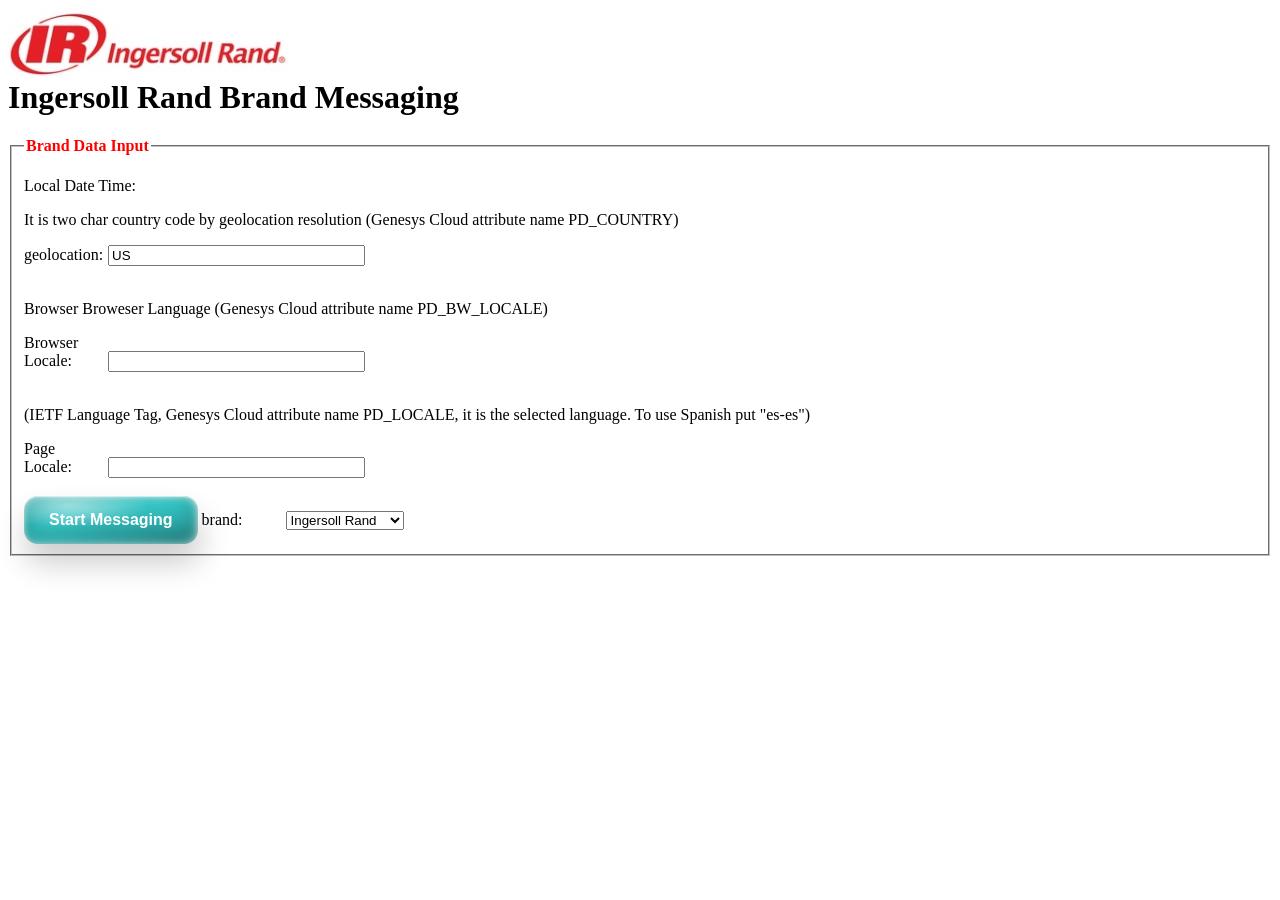
==== index.html @ 589e2742 "Update index.html" ====
<html lang="en-us" xml:lang="utf-8" xmlns="http://www.w3.org/1999/xhtml">
  <head>
  <meta http-equiv="Content-Type" content="plain/text; charset=utf-8"/>
  <meta http-equiv="Content-Type" content="application/json"/>
  <meta http-equiv="Content-Type" content="application/x-www-form-urlencoded"/>
  <meta name="viewport" content="width=device-width, initial-scale=1.0" />
  <meta http-equiv="Cache-control" content="no-cache">
  
    <title>Ingersoll Rand Brand Test</title>
    <!--<script type="text/javascript" src="jquery-3.3.1.min.js">-->
     <script type="text/javascript" src="whatsapp.def.widget.js">

	  <script type="text/javascript">
         var bwLang = navigator.language || navigator.userLanguage; 
		 var root = window;
		 var html = root.document.querySelector('html');
		 var rootLang = root.navigator.languages || [root.navigator.language || root.navigator.userLanguage];
         var pageLang = html.getAttribute('lang');
		 window.addEventListener("load", (event) => {
  		    document.getElementById("locale").value = bwLang;
 		    document.getElementById("pagelocale").value = pageLang;
 		    document.getElementById("supplocale").value = rootLang;
            //alert ("Default browser language is: " + bwLang + " supportedLang is: " + rootLang + " pageLang is: " + pageLang);

         });
      </script>



<style>
	.cx-common-container .cx-titlebar .cx-icon {
    float: left;
    width: 192px;
    height: 96px;
    margin-top: 240px
   }
   .gen-callback-customer-logo {
    display: block;
    width: 281px;
    height: 71px;
    background: url(IR-v1.jpg) no-repeat center;
   }
   label {
    width: 80px;
    display: inline-block;
   }
   legend {
    color: red;
    font-weight: bold
   }
   .button-91 {
  color: #fff;
  padding: 15px 25px;
  background-color: #38D2D2;
  background-image: radial-gradient(93% 87% at 87% 89%, rgba(0, 0, 0, 0.23) 0%, transparent 86.18%), radial-gradient(66% 66% at 26% 20%, rgba(255, 255, 255, 0.55) 0%, rgba(255, 255, 255, 0) 69.79%, rgba(255, 255, 255, 0) 100%);
  box-shadow: inset -3px -3px 9px rgba(255, 255, 255, 0.25), inset 0px 3px 9px rgba(255, 255, 255, 0.3), inset 0px 1px 1px rgba(255, 255, 255, 0.6), inset 0px -8px 36px rgba(0, 0, 0, 0.3), inset 0px 1px 5px rgba(255, 255, 255, 0.6), 2px 19px 31px rgba(0, 0, 0, 0.2);
  border-radius: 14px;
  font-weight: bold;
  font-size: 16px;

  border: 0;

  cursor: pointer;
}
</style/>

  </head>
  <body>
	  <h1><i class="gen-callback-customer-logo" style="font-size:36px;"></i>Ingersoll Rand Brand Messaging</h1>

	<fieldset>
	<legend>Brand Data Input</legend>
	  <p>Local Date Time: </p><span id="CurrLocalTime"></span>
	  <p>It is two char country code by geolocation resolution (Genesys Cloud attribute name PD_COUNTRY)</p>
	  <label for="geolocation">geolocation: </label>
      <input id="geolocation" type="text" name="geolocation" value="US" size="30" maxlength="30" />
	<br></br>
	  <p>Browser Broweser Language (Genesys Cloud attribute name PD_BW_LOCALE)</p>
      <label for="locale">Browser Locale: </label>
      <input id="locale" type="text" name="locale" size="30" maxlength="30" />
	<br></br>
	  <p>(IETF Language Tag, Genesys Cloud attribute name PD_LOCALE, it is the selected language. To use Spanish put "es-es")</p>
      <label for="pagelocale">Page Locale: </label>
      <input id="pagelocale" type="text" name="pagelocale" size="30" maxlength="30" />
	<br></br>
	<button class="button-91" id="messenger_btn" onclick="openMessenger()">
	<!--<button id="messenger_btn" onclick="openMessenger()">-->
	  Start Messaging 
      </button>
	<label for="brand">brand: </label>
       <select id="brandtype" size="1" name="brandtype">
              <option >Ingersoll Rand</option>
	          <option >Gardner Denver</option>
	          <option >Elmo Rietschle</option>
	          <option >CompAir</option>
	          <option >Robuschi</option>
	          <option >Arozone</option>
       </select>
    </fieldset>
	<br></br>
	<br></br>

  </body>
  <script type="text/javascript">
    let openMessenger = function () {
    var localTime = new Date();
	document.getElementById("CurrLocalTime").innerHTML = localTime;
    let elem = document.createElement("script");
    elem.setAttribute("type","text/javascript");
    elem.src = "./widgets.irco.js"
    document.head.appendChild(elem);
  }

  </script>
</html>
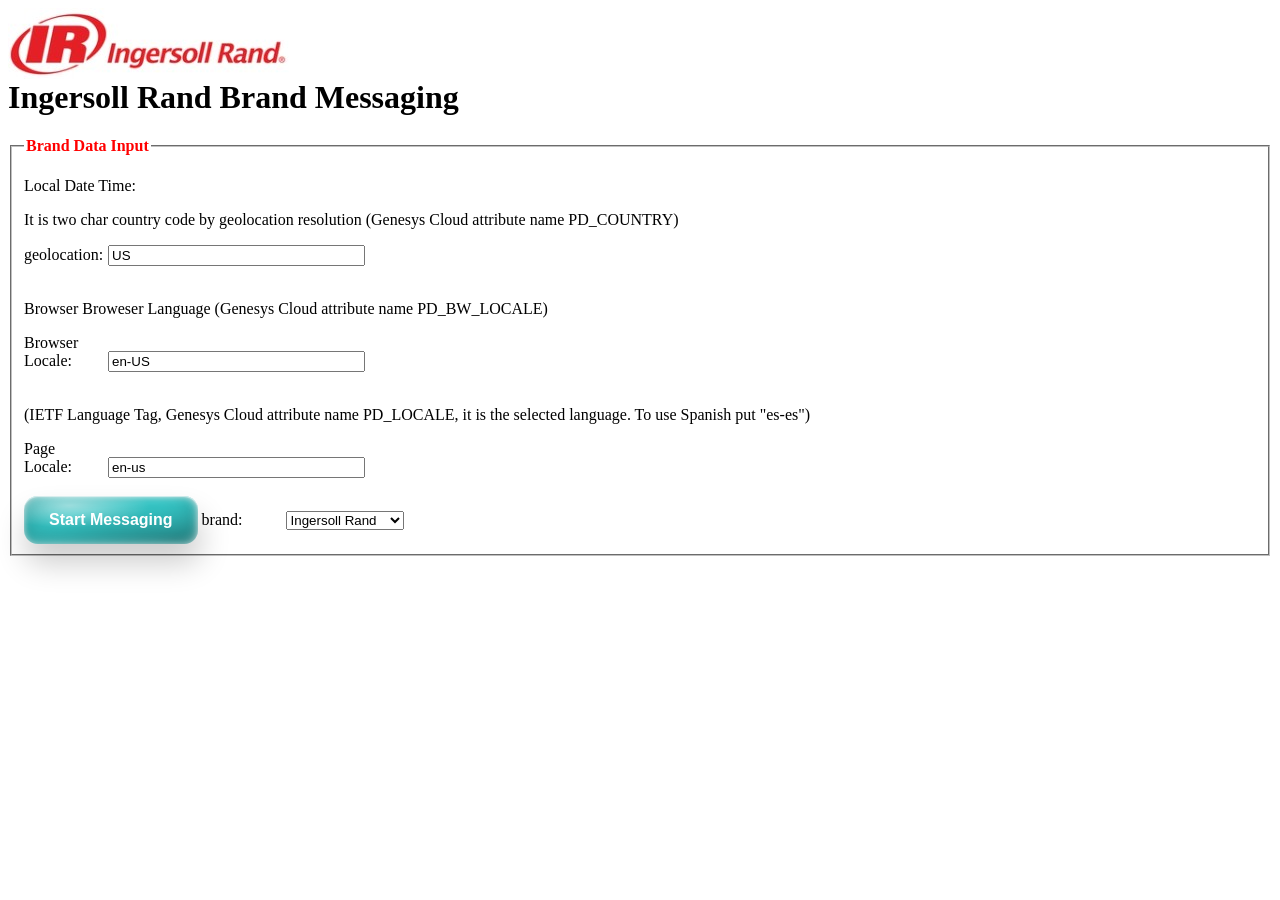
==== commit 9078d203: "Comment out WhatsApp widget script in index.html" ====
--- a/index.html
+++ b/index.html
@@ -8,7 +8,7 @@
   
     <title>Ingersoll Rand Brand Test</title>
     <!--<script type="text/javascript" src="jquery-3.3.1.min.js">-->
-     <script type="text/javascript" src="whatsapp.def.widget.js">
+    <!-- <script type="text/javascript" src="whatsapp.def.widget.js">-->
 
 	  <script type="text/javascript">
          var bwLang = navigator.language || navigator.userLanguage; 
@@ -107,7 +107,7 @@
 	document.getElementById("CurrLocalTime").innerHTML = localTime;
     let elem = document.createElement("script");
     elem.setAttribute("type","text/javascript");
-    elem.src = "./widgets.irco.js"
+    elem.src = "./widgets.multibrand.js"
     document.head.appendChild(elem);
   }
 
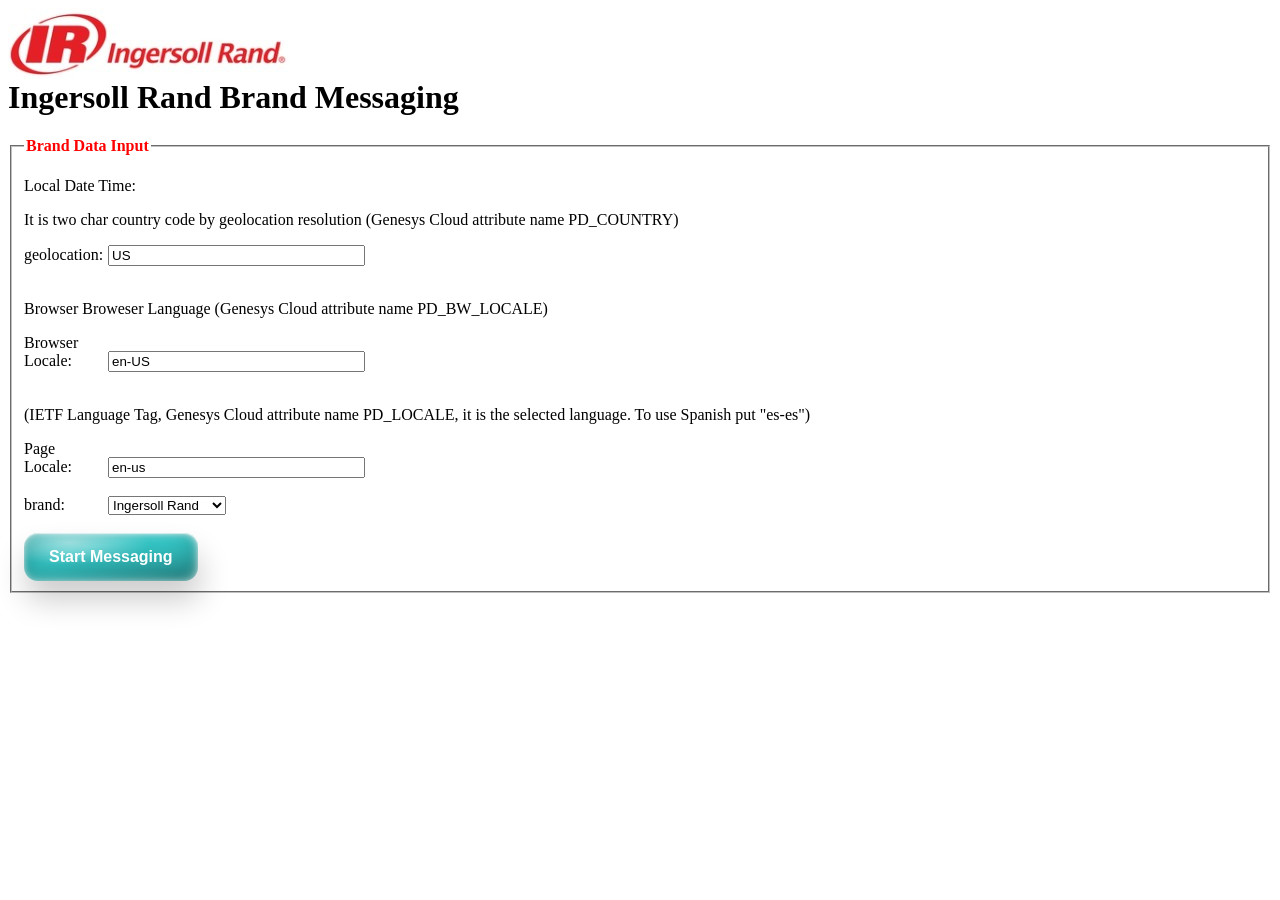
==== commit d825f3f3: "Restore Start Messaging button in index.html" ====
--- a/index.html
+++ b/index.html
@@ -83,10 +83,6 @@
       <label for="pagelocale">Page Locale: </label>
       <input id="pagelocale" type="text" name="pagelocale" size="30" maxlength="30" />
 	<br></br>
-	<button class="button-91" id="messenger_btn" onclick="openMessenger()">
-	<!--<button id="messenger_btn" onclick="openMessenger()">-->
-	  Start Messaging 
-      </button>
 	<label for="brand">brand: </label>
        <select id="brandtype" size="1" name="brandtype">
               <option >Ingersoll Rand</option>
@@ -96,6 +92,11 @@
 	          <option >Robuschi</option>
 	          <option >Arozone</option>
        </select>
+		<br></br>
+	<button class="button-91" id="messenger_btn" onclick="openMessenger()">
+	<!--<button id="messenger_btn" onclick="openMessenger()">-->
+	  Start Messaging 
+      </button>
     </fieldset>
 	<br></br>
 	<br></br>
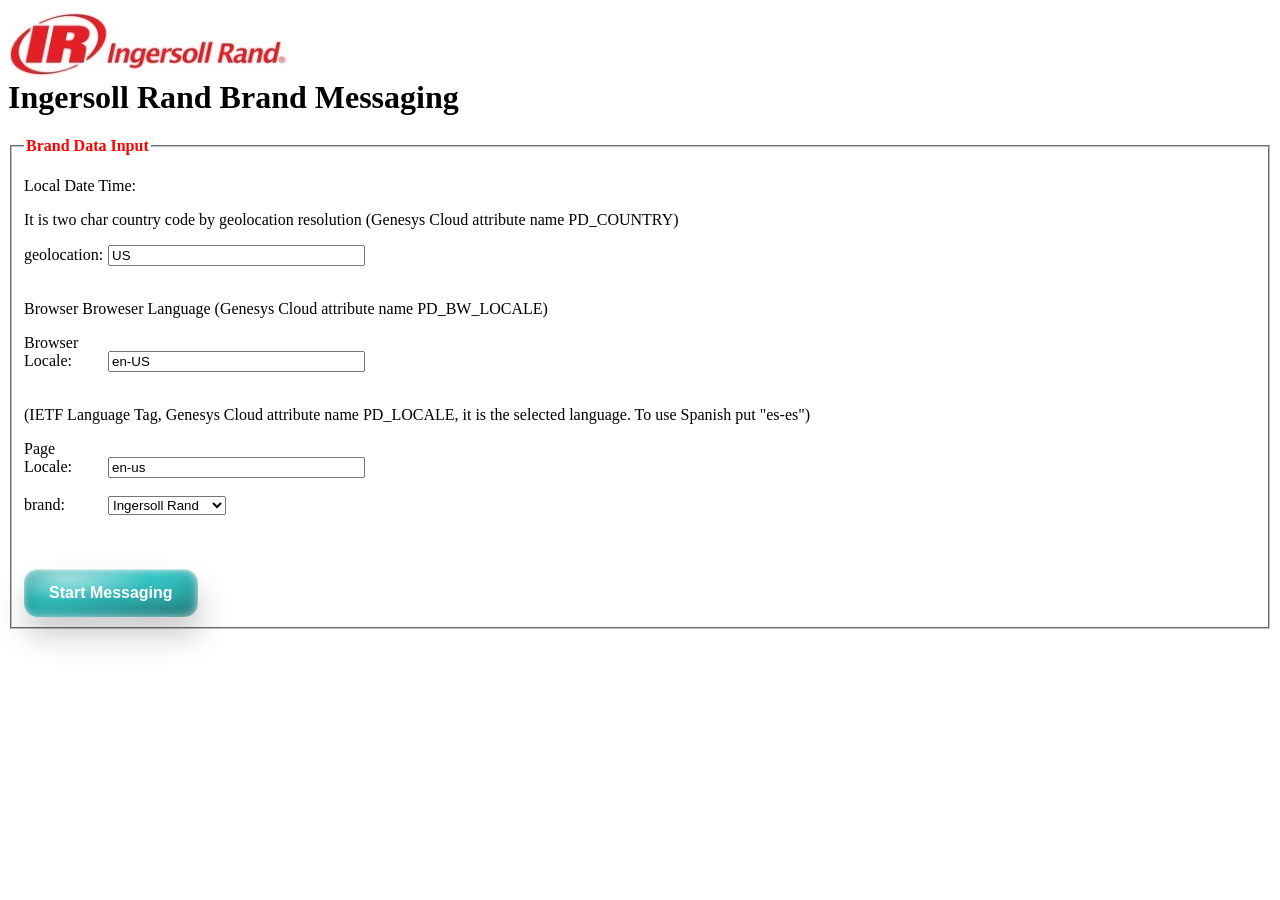
==== commit 0b9c9558: "Add extra line break before messaging button" ====
--- a/index.html
+++ b/index.html
@@ -93,6 +93,7 @@
 	          <option >Arozone</option>
        </select>
 		<br></br>
+		<br></br>
 	<button class="button-91" id="messenger_btn" onclick="openMessenger()">
 	<!--<button id="messenger_btn" onclick="openMessenger()">-->
 	  Start Messaging 
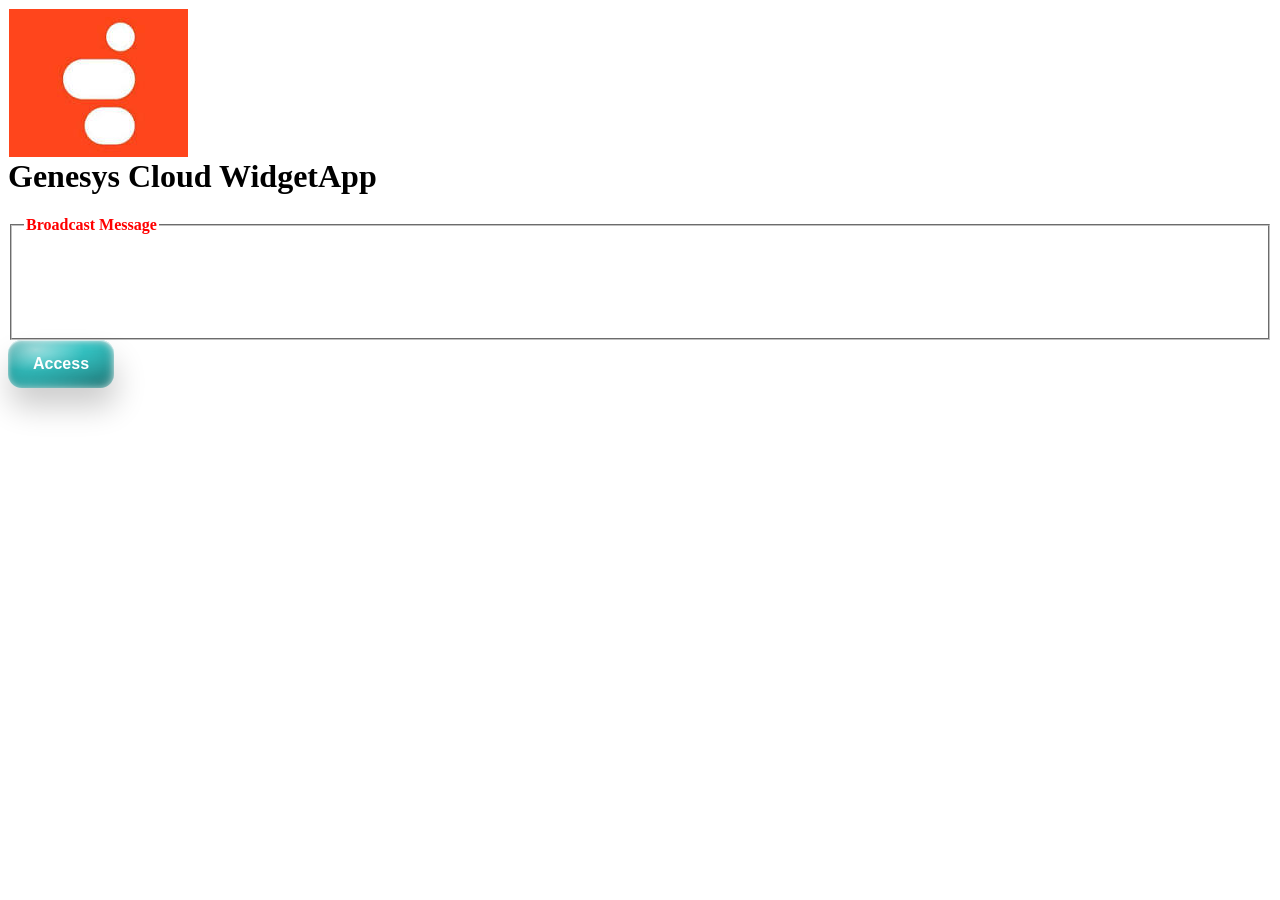
==== commit 4aa71df3: "Rename index1.html to index.html" ====
--- a/index.html
+++ b/index.html
@@ -6,7 +6,7 @@
   <meta name="viewport" content="width=device-width, initial-scale=1.0" />
   <meta http-equiv="Cache-control" content="no-cache">
   
-    <title>Ingersoll Rand Brand Test</title>
+    <title>Alenix Genesys Cloud Demo Page</title>
     <!--<script type="text/javascript" src="jquery-3.3.1.min.js">-->
     <!-- <script type="text/javascript" src="whatsapp.def.widget.js">-->
 
@@ -16,39 +16,39 @@
 		 var html = root.document.querySelector('html');
 		 var rootLang = root.navigator.languages || [root.navigator.language || root.navigator.userLanguage];
          var pageLang = html.getAttribute('lang');
-		 window.addEventListener("load", (event) => {
-  		    document.getElementById("locale").value = bwLang;
- 		    document.getElementById("pagelocale").value = pageLang;
- 		    document.getElementById("supplocale").value = rootLang;
+		 //
+		 //window.addEventListener("load", (event) => {
+  		 //   document.getElementById("locale").value = bwLang;
+ 		 //   document.getElementById("pagelocale").value = pageLang;
+ 		 //   document.getElementById("supplocale").value = rootLang;
             //alert ("Default browser language is: " + bwLang + " supportedLang is: " + rootLang + " pageLang is: " + pageLang);
-
-         });
+         //});
       </script>
 
 
 
 <style>
-	.cx-common-container .cx-titlebar .cx-icon {
+ .cx-common-container .cx-titlebar .cx-icon {
     float: left;
-    width: 192px;
+    width: 96px;
     height: 96px;
-    margin-top: 240px
-   }
-   .gen-callback-customer-logo {
+    margin-top: 200px
+  }
+  .gen-callback-customer-logo {
     display: block;
-    width: 281px;
-    height: 71px;
-    background: url(IR-v1.jpg) no-repeat center;
-   }
-   label {
+    width: 180px;
+    height: 150px;
+    background: url(./integrationwidget/genesys.jpg) no-repeat center;
+  }
+  label {
     width: 80px;
     display: inline-block;
-   }
-   legend {
+  }
+  legend {
     color: red;
     font-weight: bold
-   }
-   .button-91 {
+  }
+  .button-91 {
   color: #fff;
   padding: 15px 25px;
   background-color: #38D2D2;
@@ -61,57 +61,28 @@
   border: 0;
 
   cursor: pointer;
-}
+  }
 </style/>
 
   </head>
-  <body>
-	  <h1><i class="gen-callback-customer-logo" style="font-size:36px;"></i>Ingersoll Rand Brand Messaging</h1>
+<body>
+	  <h1><i class="gen-callback-customer-logo" style="font-size:36px;"></i>Genesys Cloud WidgetApp</h1>
 
 	<fieldset>
-	<legend>Brand Data Input</legend>
-	  <p>Local Date Time: </p><span id="CurrLocalTime"></span>
-	  <p>It is two char country code by geolocation resolution (Genesys Cloud attribute name PD_COUNTRY)</p>
-	  <label for="geolocation">geolocation: </label>
-      <input id="geolocation" type="text" name="geolocation" value="US" size="30" maxlength="30" />
 	<br></br>
-	  <p>Browser Broweser Language (Genesys Cloud attribute name PD_BW_LOCALE)</p>
-      <label for="locale">Browser Locale: </label>
-      <input id="locale" type="text" name="locale" size="30" maxlength="30" />
+	<legend>Broadcast Message</legend>
+     <p id="brodcastId"></p>
 	<br></br>
-	  <p>(IETF Language Tag, Genesys Cloud attribute name PD_LOCALE, it is the selected language. To use Spanish put "es-es")</p>
-      <label for="pagelocale">Page Locale: </label>
-      <input id="pagelocale" type="text" name="pagelocale" size="30" maxlength="30" />
-	<br></br>
-	<label for="brand">brand: </label>
-       <select id="brandtype" size="1" name="brandtype">
-              <option >Ingersoll Rand</option>
-	          <option >Gardner Denver</option>
-	          <option >Elmo Rietschle</option>
-	          <option >CompAir</option>
-	          <option >Robuschi</option>
-	          <option >Arozone</option>
-       </select>
-		<br></br>
-		<br></br>
+    </fieldset>
+	
 	<button class="button-91" id="messenger_btn" onclick="openMessenger()">
 	<!--<button id="messenger_btn" onclick="openMessenger()">-->
-	  Start Messaging 
-      </button>
-    </fieldset>
-	<br></br>
-	<br></br>
-
+	  Access 
+    </button>
   </body>
   <script type="text/javascript">
     let openMessenger = function () {
-    var localTime = new Date();
-	document.getElementById("CurrLocalTime").innerHTML = localTime;
-    let elem = document.createElement("script");
-    elem.setAttribute("type","text/javascript");
-    elem.src = "./widgets.multibrand.js"
-    document.head.appendChild(elem);
+		;
   }
-
   </script>
 </html>
